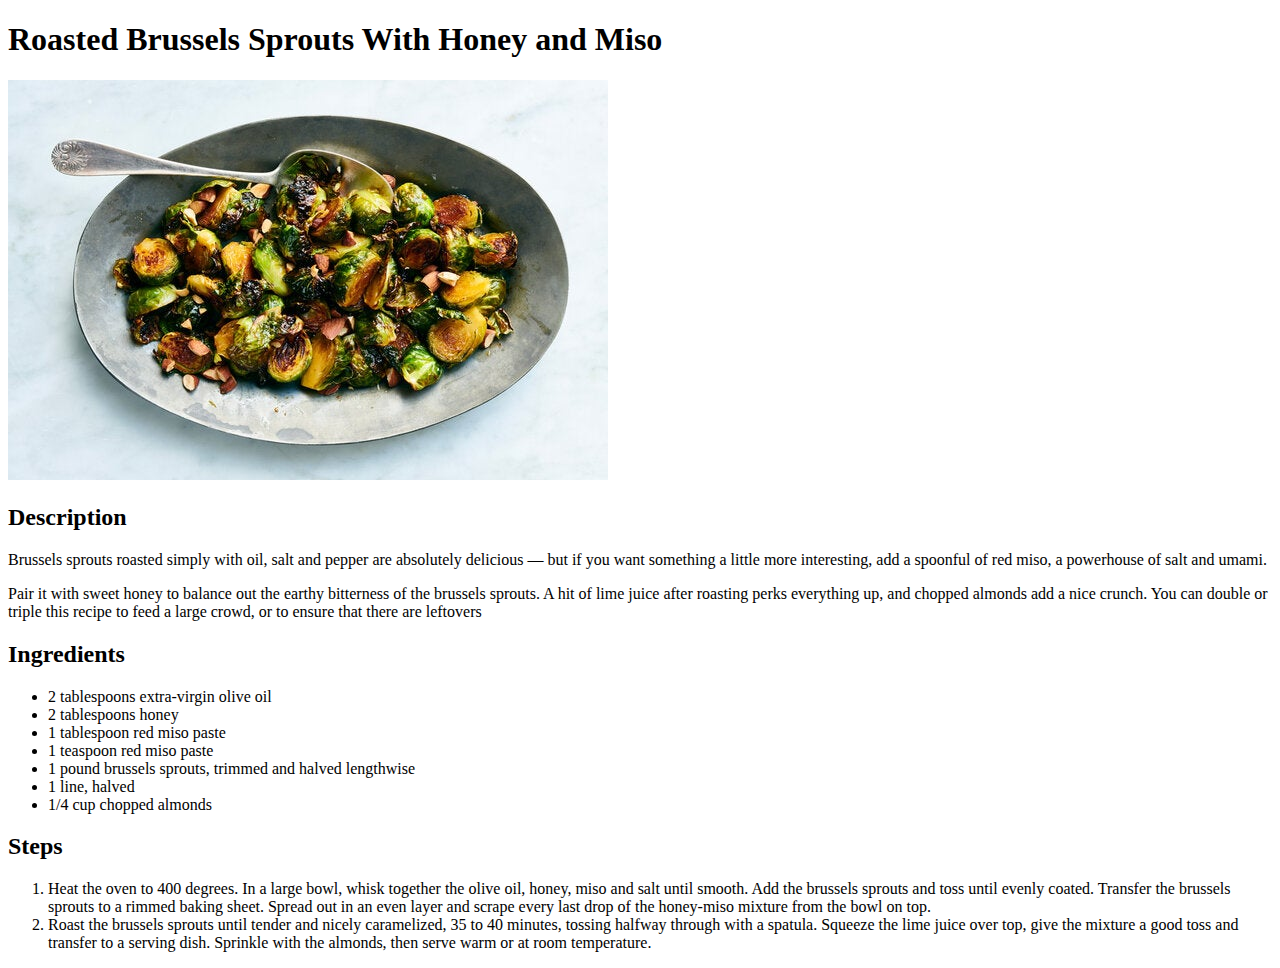
==== recipes/best-brussel-sprouts.html @ 8bd7a87e "Created the brussel sprout recipe page" ====
<!DOCTYPE html>
<html lang="en">
    <head>
        <meta charset="utf-8">
    </head>

    <body>
        <h1>Roasted Brussels Sprouts With Honey and Miso</h1>
        <img src="../images/brusspic.jpg" alt="Lovely looking brussles sit perfectly roasted on a bed of almonds">
        
            <h2>Description</h2>
                <p>Brussels sprouts roasted simply with oil, salt and pepper are absolutely delicious — but if you want something a little more interesting, add a spoonful of red miso, a powerhouse of salt and umami.</p>
                <p>Pair it with sweet honey to balance out the earthy bitterness of the brussels sprouts. A hit of lime juice after roasting perks everything up, and chopped almonds add a nice crunch. You can double or triple this recipe to feed a large crowd, or to ensure that there are leftovers</p>
    
            <h2>Ingredients</h2>
                <ul>
                    <li>2 tablespoons extra-virgin olive oil</li>
                    <li>2 tablespoons honey</li>
                    <li>1 tablespoon red miso paste</li>
                    <li>1 teaspoon red miso paste</li>
                    <li>1 pound brussels sprouts, trimmed and halved lengthwise</li>
                    <li>1 line, halved</li>
                    <li>1/4 cup chopped almonds</li>
                </ul>

            <h2>Steps</h2>
                <ol>
                    <li>Heat the oven to 400 degrees. In a large bowl, whisk together the olive oil, honey, miso and salt until smooth. Add the brussels sprouts and toss until evenly coated. Transfer the brussels sprouts to a rimmed baking sheet. Spread out in an even layer and scrape every last drop of the honey-miso mixture from the bowl on top.</li>
                    <li>Roast the brussels sprouts until tender and nicely caramelized, 35 to 40 minutes, tossing halfway through with a spatula. Squeeze the lime juice over top, give the mixture a good toss and transfer to a serving dish. Sprinkle with the almonds, then serve warm or at room temperature.</li>
                </ol>
    </body> 

 </html>
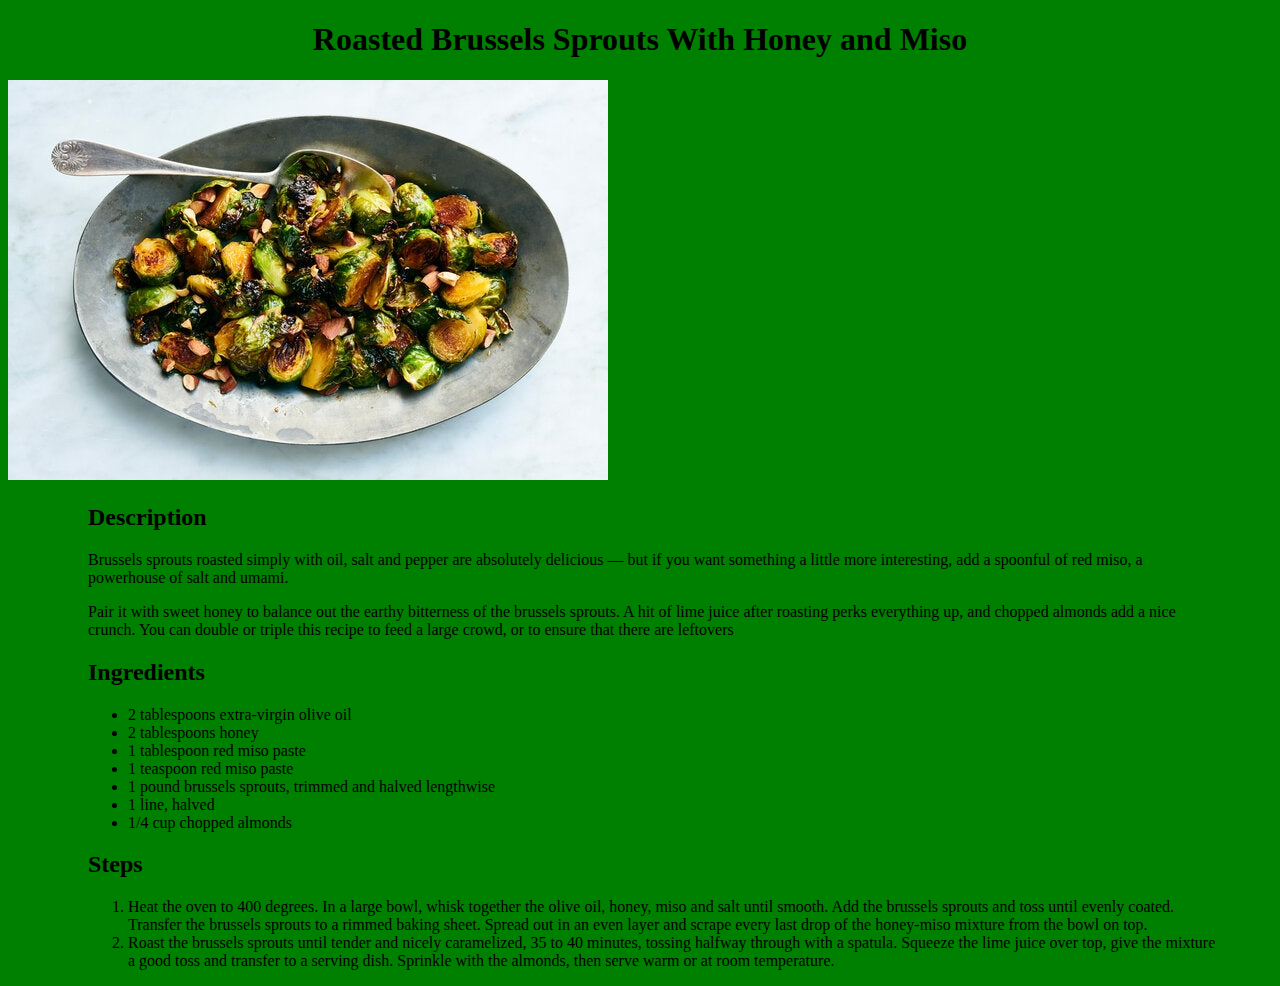
==== commit 81d7bd9e: "Made some basic color/format changes" ====
--- a/recipes/best-brussel-sprouts.html
+++ b/recipes/best-brussel-sprouts.html
@@ -1,33 +1,40 @@
 <!DOCTYPE html>
 <html lang="en">
     <head>
-        <meta charset="utf-8">
+    <meta charset="utf-8">
+    <link rel="stylesheet" href="styles.css">
+    
     </head>
 
     <body>
+
         <h1>Roasted Brussels Sprouts With Honey and Miso</h1>
         <img src="../images/brusspic.jpg" alt="Lovely looking brussles sit perfectly roasted on a bed of almonds">
-        
+
+        <div class="content">
             <h2>Description</h2>
-                <p>Brussels sprouts roasted simply with oil, salt and pepper are absolutely delicious — but if you want something a little more interesting, add a spoonful of red miso, a powerhouse of salt and umami.</p>
-                <p>Pair it with sweet honey to balance out the earthy bitterness of the brussels sprouts. A hit of lime juice after roasting perks everything up, and chopped almonds add a nice crunch. You can double or triple this recipe to feed a large crowd, or to ensure that there are leftovers</p>
-    
+            <p>Brussels sprouts roasted simply with oil, salt and pepper are absolutely delicious — but if you want something a little more interesting, add a spoonful of red miso, a powerhouse of salt and umami.</p>
+            <p>Pair it with sweet honey to balance out the earthy bitterness of the brussels sprouts. A hit of lime juice after roasting perks everything up, and chopped almonds add a nice crunch. You can double or triple this recipe to feed a large crowd, or to ensure that there are leftovers</p>
+
             <h2>Ingredients</h2>
-                <ul>
-                    <li>2 tablespoons extra-virgin olive oil</li>
-                    <li>2 tablespoons honey</li>
-                    <li>1 tablespoon red miso paste</li>
-                    <li>1 teaspoon red miso paste</li>
-                    <li>1 pound brussels sprouts, trimmed and halved lengthwise</li>
-                    <li>1 line, halved</li>
-                    <li>1/4 cup chopped almonds</li>
-                </ul>
+            
+            <ul>
+                <li>2 tablespoons extra-virgin olive oil</li>
+                <li>2 tablespoons honey</li>
+                <li>1 tablespoon red miso paste</li>
+                <li>1 teaspoon red miso paste</li>
+                <li>1 pound brussels sprouts, trimmed and halved lengthwise</li>
+                <li>1 line, halved</li>
+                <li>1/4 cup chopped almonds</li>
+            </ul>
 
             <h2>Steps</h2>
-                <ol>
-                    <li>Heat the oven to 400 degrees. In a large bowl, whisk together the olive oil, honey, miso and salt until smooth. Add the brussels sprouts and toss until evenly coated. Transfer the brussels sprouts to a rimmed baking sheet. Spread out in an even layer and scrape every last drop of the honey-miso mixture from the bowl on top.</li>
-                    <li>Roast the brussels sprouts until tender and nicely caramelized, 35 to 40 minutes, tossing halfway through with a spatula. Squeeze the lime juice over top, give the mixture a good toss and transfer to a serving dish. Sprinkle with the almonds, then serve warm or at room temperature.</li>
-                </ol>
+
+            <ol>
+                <li>Heat the oven to 400 degrees. In a large bowl, whisk together the olive oil, honey, miso and salt until smooth. Add the brussels sprouts and toss until evenly coated. Transfer the brussels sprouts to a rimmed baking sheet. Spread out in an even layer and scrape every last drop of the honey-miso mixture from the bowl on top.</li>
+                <li>Roast the brussels sprouts until tender and nicely caramelized, 35 to 40 minutes, tossing halfway through with a spatula. Squeeze the lime juice over top, give the mixture a good toss and transfer to a serving dish. Sprinkle with the almonds, then serve warm or at room temperature.</li>
+            </ol>
+        </div>
     </body> 
 
  </html>
--- a/recipes/styles.css
+++ b/recipes/styles.css
@@ -0,0 +1,10 @@
+* {
+    background-color: green; opacity: 50;
+}
+h1 {
+    text-align: center;
+}
+.content {
+    margin-left: 80px;
+    margin-right: 50px;
+}